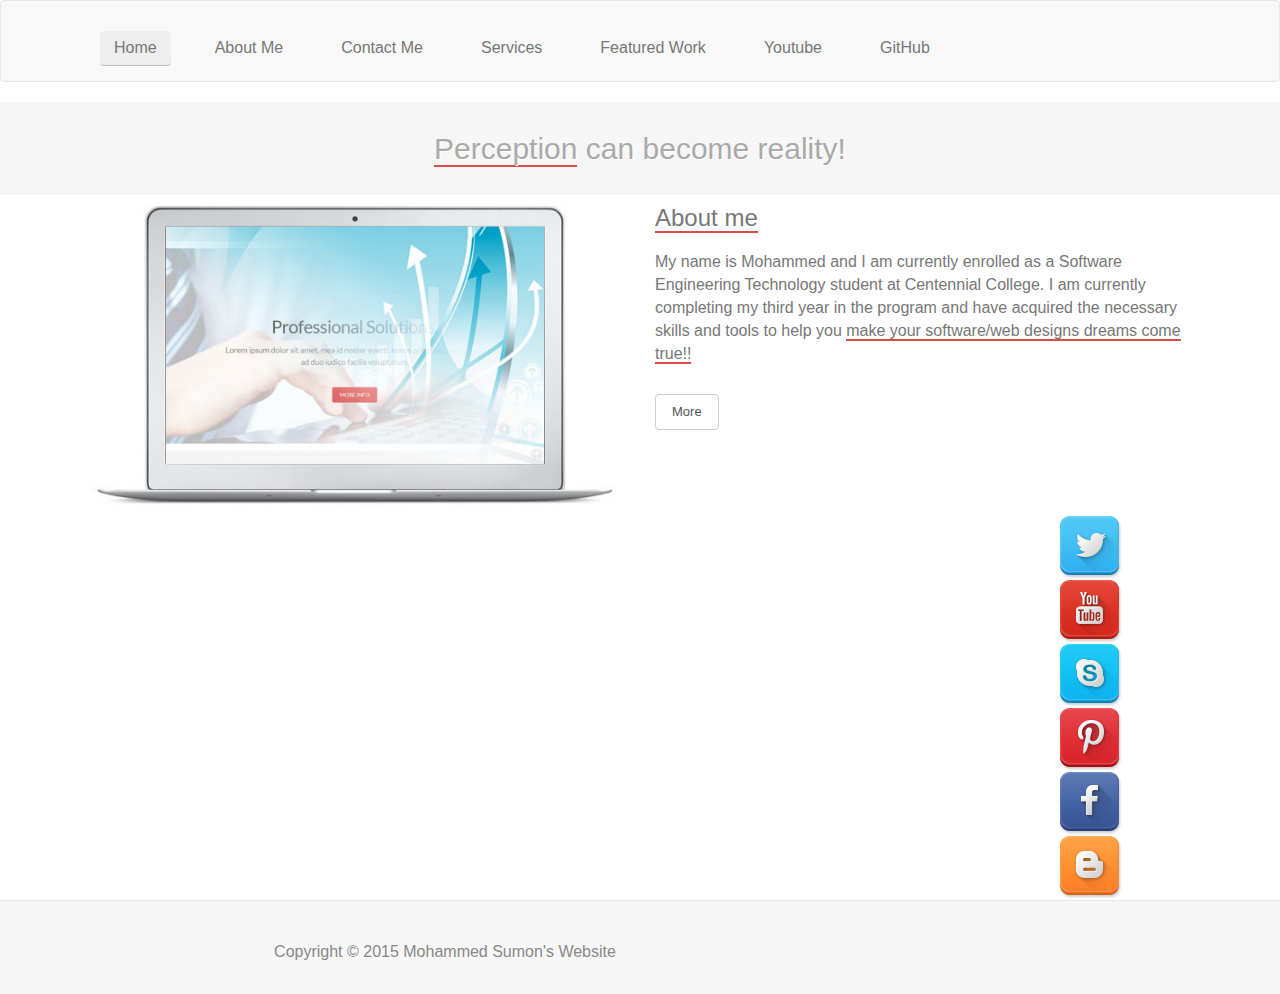
==== Comp308Portfolio/index.html @ b722139a "Design of website" ====
﻿<!DOCTYPE html>
<html lang="en">
<head>
    <meta charset="utf-8">
    <meta name="viewport" content="width=device-width, initial-scale=1">
    <title>Innovative Thinking</title>
    <!-- Bootstrap -->
    <link href="css/bootstrap.css" rel='stylesheet' type='text/css' />
    <!-- Custom CSS -->
    <link href="css/app.css" rel="stylesheet" />
    <link href="css/social-buttons-3.css" rel="stylesheet" />
    <script src="Scripts/lib/jquery.min.js"></script>
</head>
<body>
    <nav class="navbar navbar-default">
      <div class="container">
        <div class="navbar-header">
          <button type="button" class="navbar-toggle" data-toggle="collapse" data-target=".navbar-collapse"> <span class="icon-bar"></span> <span class="icon-bar"></span> <span class="icon-bar"></span> </button>
            <div class="navbar-collapse collapse">
              <ul class="nav navbar-nav navbar-left">
                <li class="active"><a href="index.html">Home</a></li>
                <li><a href="about.html">About Me</a></li>
                <li><a href="contact.html">Contact Me</a></li>
                <li><a href="#">Services</a></li>                
              
                <li><a href="#">Featured Work</a></li>
                <li><a href="#">Youtube</a></li>
                <li><a href="https://github.com/MohammedSumon">GitHub</a></li>
              </ul>
            </div>
          </div>
    </nav>
    <div id="section_header">
        <h2><span>Perception</span> can become reality!</h2>
    </div>
    <div id="welcome">
        <div class="container">
            <div class="col-md-6"> <img class="img-responsive" src="images/about1.jpg"> </div>
            <div class="col-md-6">
                <h3><p><span>About me</span></p></h3>
                <p>My name is Mohammed and I am currently enrolled as a Software Engineering Technology student at Centennial College. I am currently completing my third year in the program and have acquired the necessary skills and tools to help you <span>make your software/web designs dreams come true!!</span></p>
                <a href="about.html" class="btn">More</a>
            </div>
        </div>
    </div>
    </div>
   

    <div class="header-banner">           
        <div class="container row">
            <div class="slider col-md-9 col-md-offset-1">
                <div class="callbacks_container">
                    <ul class="rslides" id="slider">
                        <li>
                            <img src="http://placehold.it/250x115/" alt="" /> 
                        </li>
                    </ul>
                </div>
            </div>                       
            <div class="col-md-1 col-md-offset-1" >
                <ul>
                    <li class="small"><a href="#">
                        <img src="images/twitter.png" /></a> </li>
                    <li class="small"><a href="#">
                        <img src="images/utube.png" /></a> </li>
                    <li><a href="#">
                        <img src="images/skype.png" /></a> </li>
                    <li><a href="#">
                        <img src="images/pint.png" /></a> </li>
                    <li><a href="">
                        <img src="images/fb.png" /></a></li>
                    <li><a href="">
                        <img src="images/blog.png" /></a></li>
                </ul>
            </div>
            </div>
            </div>
        </div>
    <!-- Footer -->
    <div id="footerwrap">
        <div class="container">
            <div class="row">
                <div class="col-md-8">                  
                    <span class="copyright">Copyright &copy; 2015 Mohammed Sumon's Website</span> </div>               
            </div>
        </div>
    </div>
    <!-- Bootstrap core JavaScript -->
    <script src="Scripts/lib/bootstrap.min.js"></script>
    <script src="Scripts/lib/app.js"></script>
</body>
</html>
---- Comp308Portfolio/css/app.css ----
﻿html, body {
	font-family: 'Lato', sans-serif;
	background: #fff;
	font-weight: 300;
	font-size: 16px;
	color: #0d0b0b;

}
body a {
	transition: 0.5s all;
	-webkit-transition: 0.5s all;
	-moz-transition: 0.5s all;
	-o-transition: 0.5s all;
	-ms-transition: 0.5s all;
}
.header-banner_#keepconnected{
    border-color:#0d0b0b;
    border-width:5px
}
h1, h2, h3, h4, h5, h6 {
	margin-top: 0;
	margin-right: 0;
	margin-left: 0;
	margin-bottom: 20px;
	color: #666;
}
h2 {
	margin: 20px 0;
}
p {
	margin: 0;
	color: #666;
}
ul {
	margin: 0;
	padding: 0;
    list-style-type:none;
}
.navbar-default {
	padding: 30px 0 15px 0;
    top: 0px;
    left: 0px;
}
.navbar-default .navbar-brand {
	color: #555;
	font-size: 34px;
	font-weight: 700;
	letter-spacing: -1px;
	padding-top: 0;
}
.navbar-default .navbar-brand .fa {
	color: #49a2dd;
}
.navbar-default .navbar-brand:hover, .navbar-default .navbar-brand:focus {
	color: #5e5e5e;
	background-color: transparent;
}
.navbar-default .navbar-nav {
}
.navbar-default .navbar-nav > li {
	padding: 0 10px;
}
.navbar-default .navbar-nav > li > a {
	text-decoration: none;
	font-size: 16px;
	margin: 0 5px;
	color: #777;
	font-weight: 500;
	padding: 7px 14px;
	border-radius: 4px;
}
.navbar-default .navbar-nav > li > a:hover,
.navbar-default .navbar-nav > .active > a:hover {
	color: #ccc;
	border-bottom: 1px solid #040444;
	background-color: #4951dd;
}
.navbar-default .navbar-nav > .active > a {
	border-bottom: 1px solid #bbb;
	background-color: #eee;
	color: #777;
}
.centered {
	text-align: center;
}
#section_header {
	text-align: center;
	background-color: #f6f6f6;
	padding: 10px 0;
	margin-bottom: 10px;
	margin-top: 10px;
}
#section_header h2 span, #welcome p span {
	border-bottom: 2px solid #dc4a49;
}
#section_header h2 {
	color: #aaa;
	text-shadow: 1px 1px #fff;
}
#welcome p {
	color: #777;
	margin-bottom: 20px;
}
#welcome .btn {
	font-size: 13px;
	margin-top: 8px;
	padding: 8px 16px;
	background-color: #fff;
	color: #555;
	border: 1px solid #ccc;
}
#welcome .btn:hover, #welcome .btn:focus {
	background-color: #bf3f3e;
	outline: 0px;
	color: #fff;
	border: 1px solid #bf3f3e;		
}


#footerwrap {
	background-color: #f7f7f7;
	padding: 40px 0 30px 0;
	text-align: center;
	border-top: 1px solid #e6e6e6;
    
}
#footerwrap span.copyright {
	color: #888;
	font-size: 16px;
}
#footerwrap span.copyright a {
	color: #888;
	border-bottom: 1px dotted;
}
#footerwrap span.copyright a:hover {
	color: #dc4a49;
	text-decoration: none;
}

.slider {
	position: relative;
}
.slider .btn {
	font-size: 14px;
	margin: 50px 0;
	padding: 10px 20px;
	background-color: #dd4a49;
	color: #fff;
	border: 0;
	text-transform: uppercase;
}
.slider .btn:hover, .slider .btn:focus {
	background-color: #bf3f3e;
	outline: 0px;
}
.rslides {
	position: relative;
	list-style: none;
	overflow: hidden;
	width: 100%;
	padding: 0;
}
.rslides li {
	-webkit-backface-visibility: hidden;
	position: absolute;
	display: none;
	width: 100%;
	left: 0;
	top: 0;
}
.rslides li:first-child {
	position: relative;
	display: block;
	float: left;
}
.rslides img {
	display: block;
	height: auto;
	float: left;
	width: 100%;
	border: 0;
}

.callbacks_tabs a:after {
	content: "\f111";
	font-size: 0;
	font-family: FontAwesome;
	visibility: visible;
	display: block;
	height: 12px;
	width: 12px;
	display: inline-block;
	border: 2px solid #747474;
}
.callbacks_here a:after {
	border: 2px solid #FFF;
}
.callbacks_tabs a {
	visibility: hidden;
}
.callbacks_tabs li {
	display: inline-block;
}
ul.callbacks_tabs.callbacks1_tabs {
	position: absolute;
	bottom: 14px;
	z-index: 999;
	left: 13px;
	display: none;
}
.callbacks_nav {
	position: absolute;
	-webkit-tap-highlight-color: rgba(0,0,0,0);
	top: 50%;
	left: 0;
	opacity: 0.3;
	z-index: 3;
	text-indent: -9999px;
	overflow: hidden;
	text-decoration: none;
	height: 48px;
	width: 34px;
	background: transparent url("../images/arrows.png") no-repeat;
	margin-top: -45px;
}
.callbacks_nav.next {
	left: auto;
	background-position: -34px 0;
	right: 0;
}
 /*-- responsive-mediaquries --*/
@media (max-width:1024px) {
 .caption {
 width: 63%;
 top: 25%;
 left: 19%;
}
}

@media (max-width:768px) {
.caption {
	width: 70%;
	top: 10%;
	left: 13%;
}
.caption h3 {
	font-size: 1.5em;
}
.callbacks_nav {
	top: 55%;
}
}

@media (max-width:640px) {
.caption {
	width: 70%;
	top: 5%;
	left: 13%;
}
.caption h3 {
	font-size: 1.5em;
}
.callbacks_tabs a:after {
	height: 10px;
	width: 10px;
}
}

@media (max-width:480px) {
.caption {
	width: 70%;
	top: 5%;
	left: 13%;
}
.callbacks_nav {
	top: 60%;
}
.caption p {
	height: 25px;
	overflow: hidden;
	margin: 0.5em 0;
}
.caption h3 {
	font-size: 1.4em;
}
.callbacks_tabs a:after {
	height: 4px;
	width: 4px;
}
ul.callbacks_tabs.callbacks1_tabs {
	bottom: 10px;
	left: 4px;
}
}

@media (max-width:320px) {
.caption {
	width: 70%;
	top: 5%;
	left: 13%;
}
.callbacks_nav {
	top: 63%;
}
.caption p {
	height: 25px;
	overflow: hidden;
	margin: 0.2em 0;
}
.caption h3 {
	font-size: 1em;
}
.callbacks_tabs a:after {
	height: 4px;
	width: 4px;
}
ul.callbacks_tabs.callbacks1_tabs {
	bottom: 10px;
	left: 4px;
}
}
.contact {
	padding: 30px 0;
}
.contact .fa {
	color: #dd4a49;
}
.contact p {
	padding: 15px 0;
}
.contact p span {
	color: #999;
	margin-right: 5px;
}
.contact .btn {
	font-size: 14px;
	margin: 30px 0;
	padding: 10px 20px;
	background-color: #dd4a49;
	color: #fff;
	border: 0;
	text-transform: uppercase;
}
.contact .btn:hover, .contact .btn:focus {
	background-color: #bf3f3e;
	outline: 0px;
}
.form_details input[type="text"], .form_details textarea {
	padding: 10px;
	width: 65%;
	font-size: 1em;
	margin: 10px 0px;
	border: 1px solid #ccc;
	color: #8A8888;
	background: none;
	-webkit-appearance: none;
	float: left;
	outline: none;
	font-weight: 500;
}
.form_details textarea:hover {
	border: 1px solid #777;
}
.form_details input[type="text"]:hover {
	border: 1px solid #777;
}
.form_details textarea {
	height: 200px;
	resize: none;
	width: 90%;
}
.form_details input[type="submit"] {
	margin-top: 1em;
	color: #fff;
	font-size: 1.3em;
	padding: 0.7em 1em;
	-webkit-appearance: none;
	text-transform: uppercase;
	display: inline-block;
	-webkit-transition: all 0.3s ease-out;
	-moz-transition: all 0.3s ease-out;
	-ms-transition: all 0.3s ease-out;
	-o-transition: all 0.3s ease-out;
	transition: all 0.3s ease-out;
	font-weight: 600;
	border: none;
	text-transform: uppercase;
	outline: none;
	cursor: pointer;
	background: #9B80CD;
}
.form_details input[type="submit"]:hover {
	text-decoration: none;
	color: #fff;
	background: #614084;
}
address {
	margin-top: 1em;
}
}

@media (max-width:1366px) {
.caption p {
	overflow: hidden;
	height: 35px;
}
}

@media (max-width:1024px) {
.logo img {
	background-size: 100%;
	width: 70%;
}
}

@media (max-width: 768px) {
.caption {
	width: 56%;
	top: 37%;
	left: 22%;
}
.caption h1 {
	font-size: 36px;
	letter-spacing: -1px;	
}
.form_details input[type="text"], .form_details textarea {
	padding: 10px;
	width: 90%;
}
.form_details textarea {
	height: 150px;
}
.form_details input[type="submit"] {
	font-size: 0.8em;
	margin-bottom: 1em;
}
address {
	margin-top: 0.5em;
}
}

@media (max-width: 640px) {
.caption p {
	height: 22px;
	font-size: 0.8em;
}
.callbacks_nav {
	top: 60%;
}
.callbacks_nav {
	left: -3px;
	height: 44px;
	width: 29px;
	background: transparent url("../images/arrows.png") no-repeat -4px -68px;
	background-size: 301%;
}
.callbacks_nav.next {
	left: auto;
	background-position: -27px -69px;
	right: 0;
}
}

@media (max-width: 480px) {
.caption h1 {
	font-size: 2em;
}

.callbacks_nav {
	top: 70%;
}
.callbacks_nav {
	left: 0px;
	height: 31px;
	width: 20px;
	background: transparent url("../images/arrows.png") no-repeat -7px -69px;
	background-size: 408%;
}
.callbacks_nav.next {
	background-position: -31px -70px;
}
.caption p {
	margin: 0;
}
.form_details input[type="text"], .form_details textarea {
	padding: 8px;
	font-size: 0.8em;
}
.form_details textarea {
	height: 100px;
}
}

@media (max-width: 320px) {
.logo img {
	width: 58%;
}
.caption h1 {
	font-size: 26px;
	letter-spacing: 1px;
}
.callbacks_nav {
	height: 27px;
	width: 17px;
	background: transparent url("../images/arrows.png") no-repeat -5px -48px;
	background-size: 357%;
	margin: 0;
	top: 39%;
}
.callbacks_nav.next {
	background-position: -20px -47px;
}
}
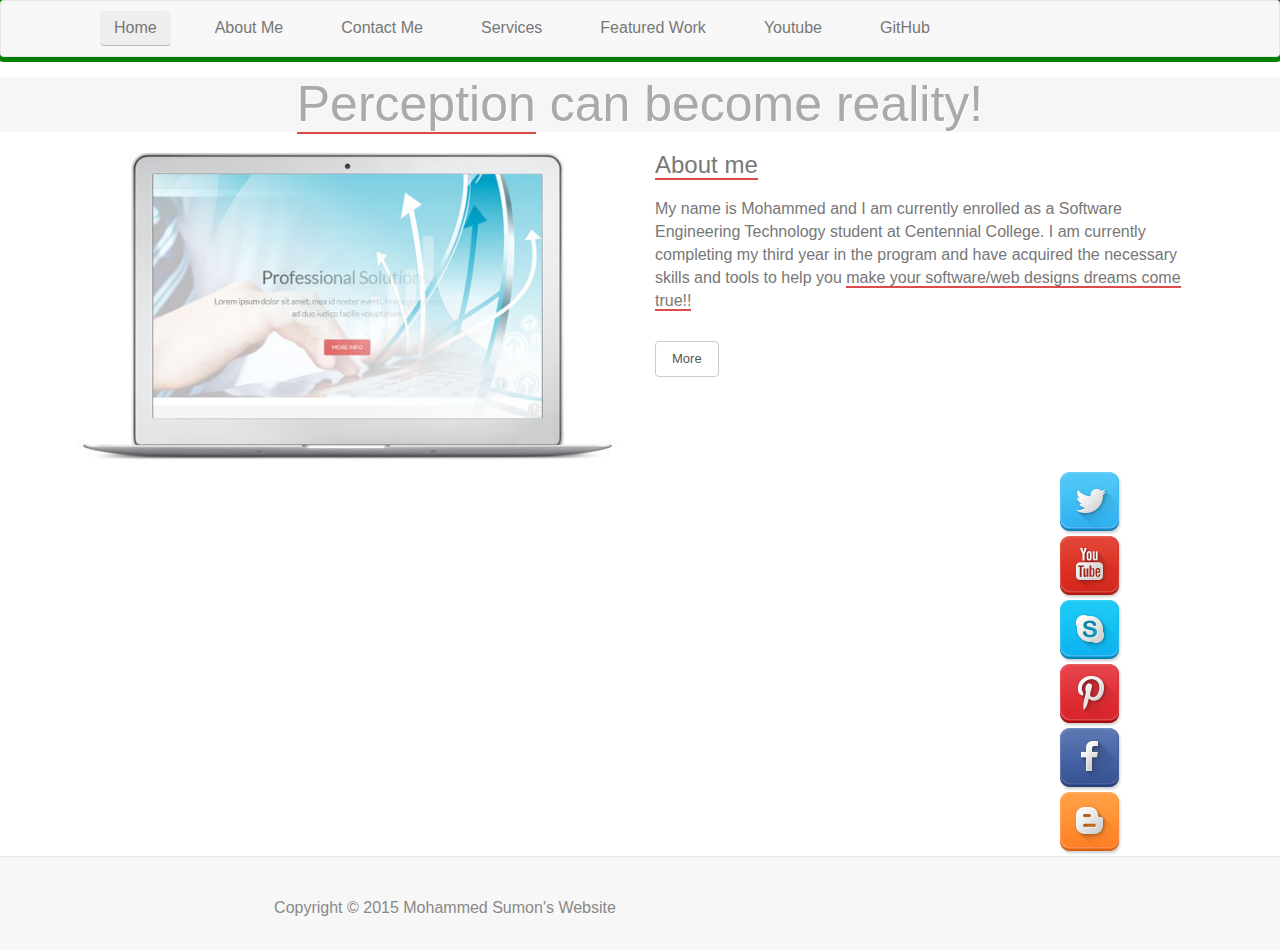
==== commit 88657cf1: "Added services page" ====
--- a/Comp308Portfolio/index.html
+++ b/Comp308Portfolio/index.html
@@ -13,28 +13,30 @@
 </head>
 <body>
     <nav class="navbar navbar-default">
-      <div class="container">
-        <div class="navbar-header">
-          <button type="button" class="navbar-toggle" data-toggle="collapse" data-target=".navbar-collapse"> <span class="icon-bar"></span> <span class="icon-bar"></span> <span class="icon-bar"></span> </button>
-            <div class="navbar-collapse collapse">
-              <ul class="nav navbar-nav navbar-left">
-                <li class="active"><a href="index.html">Home</a></li>
-                <li><a href="about.html">About Me</a></li>
-                <li><a href="contact.html">Contact Me</a></li>
-                <li><a href="#">Services</a></li>                
-              
-                <li><a href="#">Featured Work</a></li>
-                <li><a href="#">Youtube</a></li>
-                <li><a href="https://github.com/MohammedSumon">GitHub</a></li>
-              </ul>
+        <div class="container">
+            <div class="navbar-header">
+                <button type="button" class="navbar-toggle" data-toggle="collapse" data-target=".navbar-collapse"> <span class="icon-bar"></span> <span class="icon-bar"></span> <span class="icon-bar"></span> </button>
+                <div class="navbar-collapse collapse">
+                    <ul class="nav navbar-nav navbar-left">
+                        <li class="active"><a href="index.html">Home</a></li>
+                        <li><a href="about.html">About Me</a></li>
+                        <li><a href="contact.html">Contact Me</a></li>
+                        <li><a href="Services.html">Services</a></li>
+                        <li><a href="#">Featured Work</a></li>
+                        <li><a href="#">Youtube</a></li>
+                        <li><a href="https://github.com/MohammedSumon">GitHub</a></li>
+                    </ul>
+                </div>
             </div>
-          </div>
+        </div>
     </nav>
+
     <div id="section_header">
         <h2><span>Perception</span> can become reality!</h2>
     </div>
     <div id="welcome">
         <div class="container">
+            <div class="row">
             <div class="col-md-6"> <img class="img-responsive" src="images/about1.jpg"> </div>
             <div class="col-md-6">
                 <h3><p><span>About me</span></p></h3>
@@ -42,46 +44,67 @@
                 <a href="about.html" class="btn">More</a>
             </div>
         </div>
+        </div>
     </div>
-    </div>
-   
 
-    <div class="header-banner">           
+    <div class="header-banner">
         <div class="container row">
             <div class="slider col-md-9 col-md-offset-1">
                 <div class="callbacks_container">
                     <ul class="rslides" id="slider">
                         <li>
-                            <img src="http://placehold.it/250x115/" alt="" /> 
+                            <img src="http://placehold.it/250x115/" alt="" />
                         </li>
                     </ul>
                 </div>
-            </div>                       
-            <div class="col-md-1 col-md-offset-1" >
+            </div>
+            <div class="col-md-1 col-md-offset-1">
                 <ul>
-                    <li class="small"><a href="#">
-                        <img src="images/twitter.png" /></a> </li>
-                    <li class="small"><a href="#">
-                        <img src="images/utube.png" /></a> </li>
-                    <li><a href="#">
-                        <img src="images/skype.png" /></a> </li>
-                    <li><a href="#">
-                        <img src="images/pint.png" /></a> </li>
-                    <li><a href="">
-                        <img src="images/fb.png" /></a></li>
-                    <li><a href="">
-                        <img src="images/blog.png" /></a></li>
+                    <li class="small">
+                        <a href="#">
+                            <img src="images/twitter.png" />
+                        </a>
+                    </li>
+                    <li class="small">
+                        <a href="#">
+                            <img src="images/utube.png" />
+                        </a>
+                    </li>
+                    <li>
+                        <a href="#">
+                            <img src="images/skype.png" />
+                        </a>
+                    </li>
+                    <li>
+                        <a href="#">
+                            <img src="images/pint.png" />
+                        </a>
+                    </li>
+                    <li>
+                        <a href="">
+                            <img src="images/fb.png" />
+                        </a>
+                    </li>
+                    <li>
+                        <a href="">
+                            <img src="images/blog.png" />
+                        </a>
+                    </li>
                 </ul>
             </div>
-            </div>
-            </div>
         </div>
+    </div>
+
+    <!--Site Map-->
+
     <!-- Footer -->
     <div id="footerwrap">
+
         <div class="container">
             <div class="row">
-                <div class="col-md-8">                  
-                    <span class="copyright">Copyright &copy; 2015 Mohammed Sumon's Website</span> </div>               
+                <div class="col-md-8">
+                    <span class="copyright">Copyright &copy; 2015 Mohammed Sumon's Website</span>
+                </div>
             </div>
         </div>
     </div>
--- a/Comp308Portfolio/css/app.css
+++ b/Comp308Portfolio/css/app.css
@@ -6,6 +6,9 @@
 	color: #0d0b0b;
 
 }
+#services .container .row{
+    padding:20px;
+}
 body a {
 	transition: 0.5s all;
 	-webkit-transition: 0.5s all;
@@ -13,10 +16,7 @@
 	-o-transition: 0.5s all;
 	-ms-transition: 0.5s all;
 }
-.header-banner_#keepconnected{
-    border-color:#0d0b0b;
-    border-width:5px
-}
+
 h1, h2, h3, h4, h5, h6 {
 	margin-top: 0;
 	margin-right: 0;
@@ -37,9 +37,10 @@
     list-style-type:none;
 }
 .navbar-default {
-	padding: 30px 0 15px 0;
+	padding: 10px 0 10px 0;
     top: 0px;
     left: 0px;
+    outline:solid 5px green;
 }
 .navbar-default .navbar-brand {
 	color: #555;
@@ -86,14 +87,15 @@
 #section_header {
 	text-align: center;
 	background-color: #f6f6f6;
-	padding: 10px 0;
-	margin-bottom: 10px;
-	margin-top: 10px;
+    
 }
 #section_header h2 span, #welcome p span {
 	border-bottom: 2px solid #dc4a49;
 }
+
 #section_header h2 {
+   
+    font-size:50px;
 	color: #aaa;
 	text-shadow: 1px 1px #fff;
 }
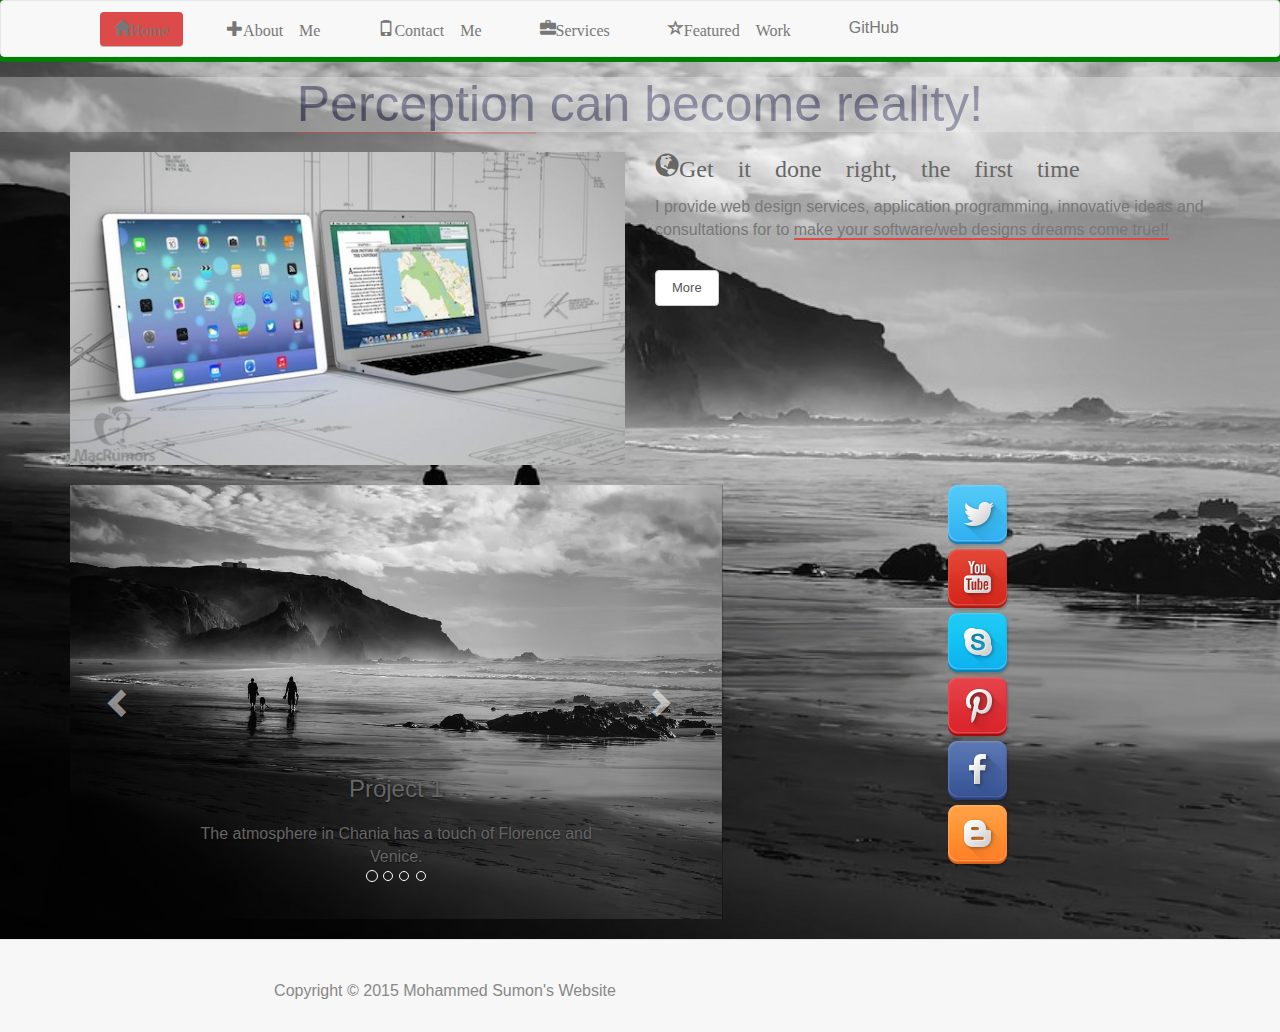
==== commit 7d305c59: "Projects page added" ====
--- a/Comp308Portfolio/index.html
+++ b/Comp308Portfolio/index.html
@@ -12,94 +12,137 @@
     <script src="Scripts/lib/jquery.min.js"></script>
 </head>
 <body>
+    <!--Navigation Bar Setup-->
     <nav class="navbar navbar-default">
         <div class="container">
             <div class="navbar-header">
                 <button type="button" class="navbar-toggle" data-toggle="collapse" data-target=".navbar-collapse"> <span class="icon-bar"></span> <span class="icon-bar"></span> <span class="icon-bar"></span> </button>
                 <div class="navbar-collapse collapse">
                     <ul class="nav navbar-nav navbar-left">
-                        <li class="active"><a href="index.html">Home</a></li>
-                        <li><a href="about.html">About Me</a></li>
-                        <li><a href="contact.html">Contact Me</a></li>
-                        <li><a href="Services.html">Services</a></li>
-                        <li><a href="#">Featured Work</a></li>
-                        <li><a href="#">Youtube</a></li>
+                        <li class="active"><a class="glyphicon glyphicon-home" href="index.html">Home</a></li>
+                        <li><a class="glyphicon glyphicon-plus" href="about.html">About Me</a></li>
+                        <li><a class="glyphicon glyphicon-phone" href="contact.html">Contact Me</a></li>
+                        <li><a class="glyphicon glyphicon-briefcase" href="Services.html">Services</a></li>
+                        <li><a class="glyphicon glyphicon-star-empty" href="projects.html">Featured Work</a></li>
                         <li><a href="https://github.com/MohammedSumon">GitHub</a></li>
                     </ul>
                 </div>
             </div>
         </div>
     </nav>
-
+    <!--Tagline Section-->
     <div id="section_header">
         <h2><span>Perception</span> can become reality!</h2>
     </div>
     <div id="welcome">
         <div class="container">
             <div class="row">
-            <div class="col-md-6"> <img class="img-responsive" src="images/about1.jpg"> </div>
-            <div class="col-md-6">
-                <h3><p><span>About me</span></p></h3>
-                <p>My name is Mohammed and I am currently enrolled as a Software Engineering Technology student at Centennial College. I am currently completing my third year in the program and have acquired the necessary skills and tools to help you <span>make your software/web designs dreams come true!!</span></p>
-                <a href="about.html" class="btn">More</a>
+                <div class="col-md-6"> <img class="img-responsive" src="images/about1.jpg"> </div>
+                <div class="col-md-6">
+                    <h3 class="glyphicon glyphicon-globe">Get it done right, the first time </h3>
+                    &nbsp;
+                    &nbsp;
+                    &nbsp;
+                    <p>I provide web design services, application programming, innovative ideas and consultations for to <span>make your software/web designs dreams come true!!</span></p>
+                    <a href="about.html" class="btn">More</a>
+                </div>
             </div>
-        </div>
         </div>
     </div>
 
+    <!--Image Slider with featured work-->
     <div class="header-banner">
-        <div class="container row">
-            <div class="slider col-md-9 col-md-offset-1">
-                <div class="callbacks_container">
-                    <ul class="rslides" id="slider">
+        <div class="container">
+            <div class="row">
+                <div class="col-md-7">
+                    <div id="myCarousel" class="carousel slide" data-ride="carousel">
+                        <!-- Indicators -->
+                        <ol class="carousel-indicators">
+                            <li data-target="#myCarousel" data-slide-to="0" class="active"></li>
+                            <li data-target="#myCarousel" data-slide-to="1"></li>
+                            <li data-target="#myCarousel" data-slide-to="2"></li>
+                            <li data-target="#myCarousel" data-slide-to="3"></li>
+                        </ol>
+
+                        <!-- Wrapper for slides -->
+                        <div class="carousel-inner" role="listbox">
+                            <div class="item active">
+                                <img src="images/bg1.jpg" alt="Project 1" />
+                                <div class="carousel-caption">
+                                    <h3>Project 1</h3>
+                                    <p>The atmosphere in Chania has a touch of Florence and Venice.</p>
+                                </div>
+                            </div>
+
+                            <div class="item">
+                                <img src="images/bg2.jpg" alt="Project 2" />
+                                <div class="carousel-caption">
+                                    <h3>Project 2</h3>
+                                    <p>The atmosphere in Chania has a touch of Florence and Venice.</p>
+                                </div>
+                            </div>
+
+                            <div class="item">
+                                <img src="images/bg3.jpg" alt="Project 3" />
+                                <div class="carousel-caption">
+                                    <h3>Project 3</h3>
+                                    <p>The atmosphere in Chania has a touch of Florence and Venice.</p>
+                                </div>
+                            </div>
+                        </div>
+                        <!-- Left and right controls -->
+                        <a class="left carousel-control" href="#myCarousel" role="button" data-slide="prev">
+                            <span class="glyphicon glyphicon-chevron-left" aria-hidden="true"></span>
+                            <span class="sr-only">Previous</span>
+                        </a>
+                        <a class="right carousel-control" href="#myCarousel" role="button" data-slide="next">
+                            <span class="glyphicon glyphicon-chevron-right" aria-hidden="true"></span>
+                            <span class="sr-only">Next</span>
+                        </a>
+                    </div>
+                </div>
+                <!--This is the keep connected section-->
+                <div class="col-md-1 col-md-offset-2">
+                    <ul>
+                        <li class="small">
+                            <a href="#">
+                                <img src="images/twitter.png" />
+                            </a>
+                        </li>
+                        <li class="small">
+                            <a href="#">
+                                <img src="images/utube.png" />
+                            </a>
+                        </li>
                         <li>
-                            <img src="http://placehold.it/250x115/" alt="" />
+                            <a href="#">
+                                <img src="images/skype.png" />
+                            </a>
+                        </li>
+                        <li>
+                            <a href="#">
+                                <img src="images/pint.png" />
+                            </a>
+                        </li>
+                        <li>
+                            <a href="">
+                                <img src="images/fb.png" />
+                            </a>
+                        </li>
+                        <li>
+                            <a href="">
+                                <img src="images/blog.png" />
+                            </a>
                         </li>
                     </ul>
                 </div>
-            </div>
-            <div class="col-md-1 col-md-offset-1">
-                <ul>
-                    <li class="small">
-                        <a href="#">
-                            <img src="images/twitter.png" />
-                        </a>
-                    </li>
-                    <li class="small">
-                        <a href="#">
-                            <img src="images/utube.png" />
-                        </a>
-                    </li>
-                    <li>
-                        <a href="#">
-                            <img src="images/skype.png" />
-                        </a>
-                    </li>
-                    <li>
-                        <a href="#">
-                            <img src="images/pint.png" />
-                        </a>
-                    </li>
-                    <li>
-                        <a href="">
-                            <img src="images/fb.png" />
-                        </a>
-                    </li>
-                    <li>
-                        <a href="">
-                            <img src="images/blog.png" />
-                        </a>
-                    </li>
-                </ul>
             </div>
         </div>
     </div>
 
     <!--Site Map-->
-
     <!-- Footer -->
     <div id="footerwrap">
-
         <div class="container">
             <div class="row">
                 <div class="col-md-8">
--- a/Comp308Portfolio/css/app.css
+++ b/Comp308Portfolio/css/app.css
@@ -1,10 +1,17 @@
 ﻿html, body {
-	font-family: 'Lato', sans-serif;
-	background: #fff;
-	font-weight: 300;
-	font-size: 16px;
-	color: #0d0b0b;
-
+    font-family: 'Lato', sans-serif;
+    font-weight: 300;
+    font-size: 16px;
+    color: #dc4a49;    
+    background-image: url('../images/bg1.jpg');
+    background-size:cover;
+}
+#indexfooter{
+    opacity:03;
+}
+#servicepage {
+    background-image: url('../images/bg3.jpg');
+    background-size:cover;
 }
 #services .container .row{
     padding:20px;
@@ -78,7 +85,7 @@
 }
 .navbar-default .navbar-nav > .active > a {
 	border-bottom: 1px solid #bbb;
-	background-color: #eee;
+	background-color: #dc4a49;
 	color: #777;
 }
 .centered {
@@ -87,16 +94,19 @@
 #section_header {
 	text-align: center;
 	background-color: #f6f6f6;
-    
+    opacity:0.3;
+       
 }
 #section_header h2 span, #welcome p span {
 	border-bottom: 2px solid #dc4a49;
 }
 
+#welcome div{
+    background-color:none;
+}
 #section_header h2 {
-   
     font-size:50px;
-	color: #aaa;
+	color: #040444;
 	text-shadow: 1px 1px #fff;
 }
 #welcome p {
@@ -118,13 +128,16 @@
 	border: 1px solid #bf3f3e;		
 }
 
+.header-banner{
+    padding:20px;
+}
 
 #footerwrap {
 	background-color: #f7f7f7;
 	padding: 40px 0 30px 0;
 	text-align: center;
 	border-top: 1px solid #e6e6e6;
-    
+      
 }
 #footerwrap span.copyright {
 	color: #888;
@@ -139,49 +152,6 @@
 	text-decoration: none;
 }
 
-.slider {
-	position: relative;
-}
-.slider .btn {
-	font-size: 14px;
-	margin: 50px 0;
-	padding: 10px 20px;
-	background-color: #dd4a49;
-	color: #fff;
-	border: 0;
-	text-transform: uppercase;
-}
-.slider .btn:hover, .slider .btn:focus {
-	background-color: #bf3f3e;
-	outline: 0px;
-}
-.rslides {
-	position: relative;
-	list-style: none;
-	overflow: hidden;
-	width: 100%;
-	padding: 0;
-}
-.rslides li {
-	-webkit-backface-visibility: hidden;
-	position: absolute;
-	display: none;
-	width: 100%;
-	left: 0;
-	top: 0;
-}
-.rslides li:first-child {
-	position: relative;
-	display: block;
-	float: left;
-}
-.rslides img {
-	display: block;
-	height: auto;
-	float: left;
-	width: 100%;
-	border: 0;
-}
 
 .callbacks_tabs a:after {
 	content: "\f111";
@@ -399,117 +369,4 @@
 address {
 	margin-top: 1em;
 }
-}
-
-@media (max-width:1366px) {
-.caption p {
-	overflow: hidden;
-	height: 35px;
-}
-}
-
-@media (max-width:1024px) {
-.logo img {
-	background-size: 100%;
-	width: 70%;
-}
-}
-
-@media (max-width: 768px) {
-.caption {
-	width: 56%;
-	top: 37%;
-	left: 22%;
-}
-.caption h1 {
-	font-size: 36px;
-	letter-spacing: -1px;	
-}
-.form_details input[type="text"], .form_details textarea {
-	padding: 10px;
-	width: 90%;
-}
-.form_details textarea {
-	height: 150px;
-}
-.form_details input[type="submit"] {
-	font-size: 0.8em;
-	margin-bottom: 1em;
-}
-address {
-	margin-top: 0.5em;
-}
-}
-
-@media (max-width: 640px) {
-.caption p {
-	height: 22px;
-	font-size: 0.8em;
-}
-.callbacks_nav {
-	top: 60%;
-}
-.callbacks_nav {
-	left: -3px;
-	height: 44px;
-	width: 29px;
-	background: transparent url("../images/arrows.png") no-repeat -4px -68px;
-	background-size: 301%;
-}
-.callbacks_nav.next {
-	left: auto;
-	background-position: -27px -69px;
-	right: 0;
-}
-}
-
-@media (max-width: 480px) {
-.caption h1 {
-	font-size: 2em;
-}
-
-.callbacks_nav {
-	top: 70%;
-}
-.callbacks_nav {
-	left: 0px;
-	height: 31px;
-	width: 20px;
-	background: transparent url("../images/arrows.png") no-repeat -7px -69px;
-	background-size: 408%;
-}
-.callbacks_nav.next {
-	background-position: -31px -70px;
-}
-.caption p {
-	margin: 0;
-}
-.form_details input[type="text"], .form_details textarea {
-	padding: 8px;
-	font-size: 0.8em;
-}
-.form_details textarea {
-	height: 100px;
-}
-}
-
-@media (max-width: 320px) {
-.logo img {
-	width: 58%;
-}
-.caption h1 {
-	font-size: 26px;
-	letter-spacing: 1px;
-}
-.callbacks_nav {
-	height: 27px;
-	width: 17px;
-	background: transparent url("../images/arrows.png") no-repeat -5px -48px;
-	background-size: 357%;
-	margin: 0;
-	top: 39%;
-}
-.callbacks_nav.next {
-	background-position: -20px -47px;
-}
-}
+
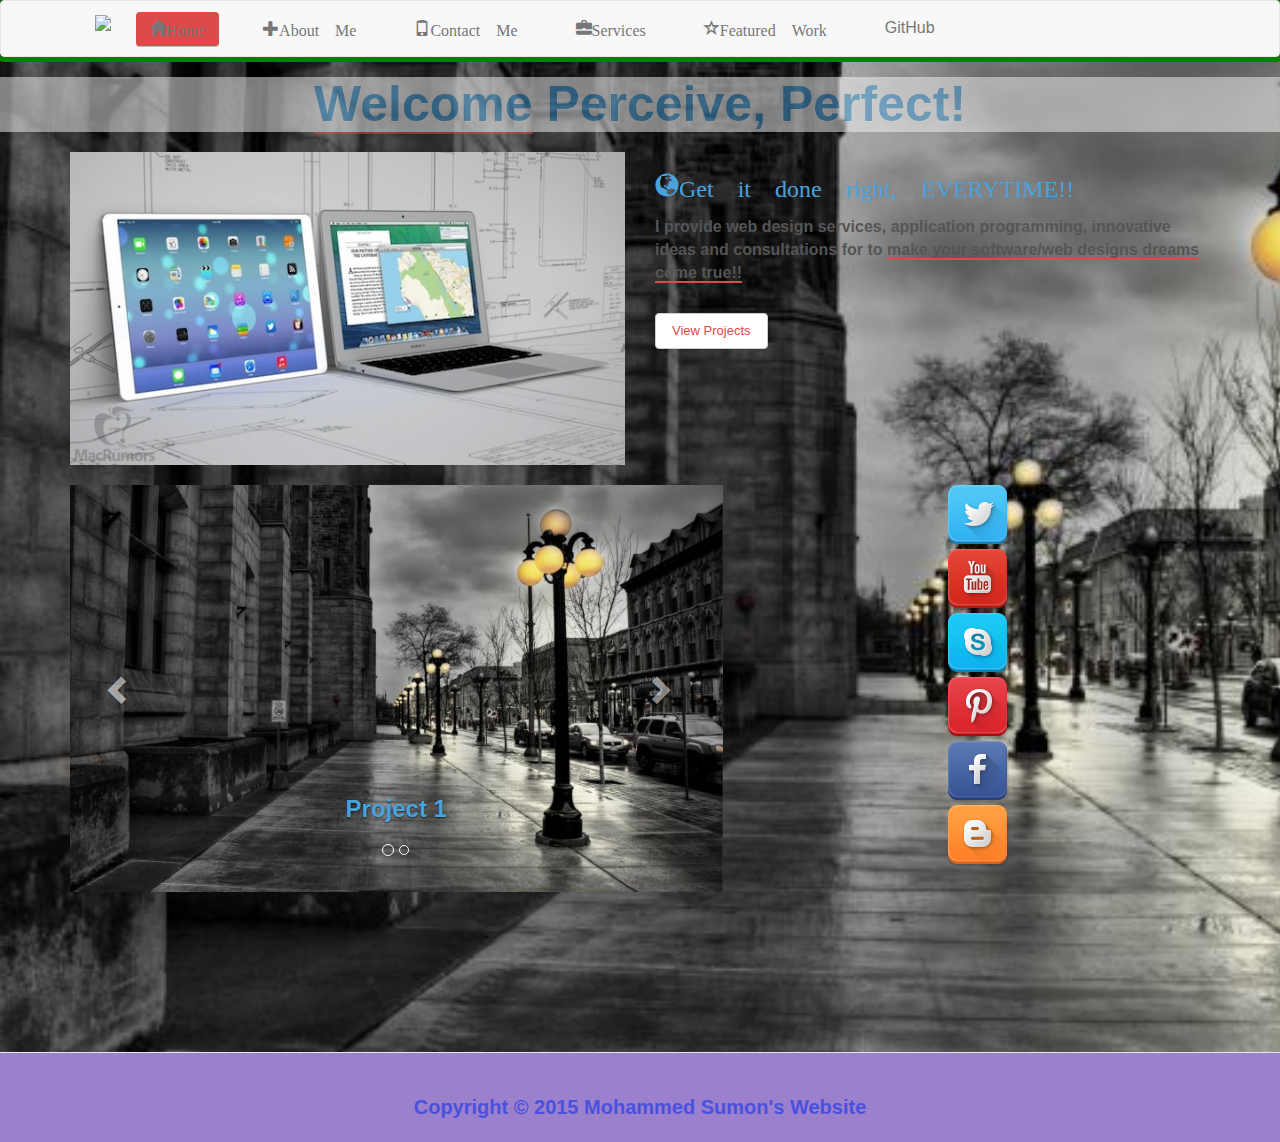
==== commit e66d2b2d: "Logo and css changes" ====
--- a/Comp308Portfolio/index.html
+++ b/Comp308Portfolio/index.html
@@ -12,6 +12,7 @@
     <script src="Scripts/lib/jquery.min.js"></script>
 </head>
 <body>
+    
     <!--Navigation Bar Setup-->
     <nav class="navbar navbar-default">
         <div class="container">
@@ -19,12 +20,14 @@
                 <button type="button" class="navbar-toggle" data-toggle="collapse" data-target=".navbar-collapse"> <span class="icon-bar"></span> <span class="icon-bar"></span> <span class="icon-bar"></span> </button>
                 <div class="navbar-collapse collapse">
                     <ul class="nav navbar-nav navbar-left">
+                        <li><img src="images/logo.jpg" /></li>
                         <li class="active"><a class="glyphicon glyphicon-home" href="index.html">Home</a></li>
                         <li><a class="glyphicon glyphicon-plus" href="about.html">About Me</a></li>
                         <li><a class="glyphicon glyphicon-phone" href="contact.html">Contact Me</a></li>
                         <li><a class="glyphicon glyphicon-briefcase" href="Services.html">Services</a></li>
                         <li><a class="glyphicon glyphicon-star-empty" href="projects.html">Featured Work</a></li>
                         <li><a href="https://github.com/MohammedSumon">GitHub</a></li>
+
                     </ul>
                 </div>
             </div>
@@ -32,19 +35,19 @@
     </nav>
     <!--Tagline Section-->
     <div id="section_header">
-        <h2><span>Perception</span> can become reality!</h2>
+        <h2><span>Welcome</span> Perceive, Perfect!</h2>
     </div>
     <div id="welcome">
         <div class="container">
             <div class="row">
                 <div class="col-md-6"> <img class="img-responsive" src="images/about1.jpg"> </div>
                 <div class="col-md-6">
-                    <h3 class="glyphicon glyphicon-globe">Get it done right, the first time </h3>
+                    <h3 class="glyphicon glyphicon-globe">Get it done right, EVERYTIME!! </h3>
                     &nbsp;
                     &nbsp;
                     &nbsp;
                     <p>I provide web design services, application programming, innovative ideas and consultations for to <span>make your software/web designs dreams come true!!</span></p>
-                    <a href="about.html" class="btn">More</a>
+                    <a href="projects.html" class="btn">View Projects</a>
                 </div>
             </div>
         </div>
@@ -60,8 +63,7 @@
                         <ol class="carousel-indicators">
                             <li data-target="#myCarousel" data-slide-to="0" class="active"></li>
                             <li data-target="#myCarousel" data-slide-to="1"></li>
-                            <li data-target="#myCarousel" data-slide-to="2"></li>
-                            <li data-target="#myCarousel" data-slide-to="3"></li>
+
                         </ol>
 
                         <!-- Wrapper for slides -->
@@ -69,24 +71,13 @@
                             <div class="item active">
                                 <img src="images/bg1.jpg" alt="Project 1" />
                                 <div class="carousel-caption">
-                                    <h3>Project 1</h3>
-                                    <p>The atmosphere in Chania has a touch of Florence and Venice.</p>
+                                    <h3>Project 1</h3>                                    
                                 </div>
                             </div>
-
                             <div class="item">
-                                <img src="images/bg2.jpg" alt="Project 2" />
+                                <img src="images/bg3.jpg" alt="Project 2" />
                                 <div class="carousel-caption">
-                                    <h3>Project 2</h3>
-                                    <p>The atmosphere in Chania has a touch of Florence and Venice.</p>
-                                </div>
-                            </div>
-
-                            <div class="item">
-                                <img src="images/bg3.jpg" alt="Project 3" />
-                                <div class="carousel-caption">
-                                    <h3>Project 3</h3>
-                                    <p>The atmosphere in Chania has a touch of Florence and Venice.</p>
+                                    <h3>Project 3</h3>            
                                 </div>
                             </div>
                         </div>
@@ -145,7 +136,7 @@
     <div id="footerwrap">
         <div class="container">
             <div class="row">
-                <div class="col-md-8">
+                <div>
                     <span class="copyright">Copyright &copy; 2015 Mohammed Sumon's Website</span>
                 </div>
             </div>
--- a/Comp308Portfolio/css/app.css
+++ b/Comp308Portfolio/css/app.css
@@ -1,18 +1,18 @@
 ﻿html, body {
-    font-family: 'Lato', sans-serif;
-    font-weight: 300;
+    font-family: Calibri, sans-serif;
+    font-weight: bold;
     font-size: 16px;
-    color: #dc4a49;    
+    color: #4951dd;
     background-image: url('../images/bg1.jpg');
-    background-size:cover;
-}
-#indexfooter{
-    opacity:03;
+    background-size: cover;
 }
 #servicepage {
-    background-image: url('../images/bg3.jpg');
-    background-size:cover;
-}
+    background-image:none;
+    background-color:white;
+}
+
+
+
 #services .container .row{
     padding:20px;
 }
@@ -25,18 +25,17 @@
 }
 
 h1, h2, h3, h4, h5, h6 {
-	margin-top: 0;
-	margin-right: 0;
-	margin-left: 0;
+	font-weight:bold;
 	margin-bottom: 20px;
-	color: #666;
+	color: #49a2dd;
 }
 h2 {
 	margin: 20px 0;
 }
 p {
 	margin: 0;
-	color: #666;
+	color: #4951dd;
+    font-weight:bolder;
 }
 ul {
 	margin: 0;
@@ -44,10 +43,8 @@
     list-style-type:none;
 }
 .navbar-default {
-	padding: 10px 0 10px 0;
-    top: 0px;
-    left: 0px;
-    outline:solid 5px green;
+	padding: 10px 0 10px 0;   
+    outline:solid 5px #008000;
 }
 .navbar-default .navbar-brand {
 	color: #555;
@@ -94,7 +91,7 @@
 #section_header {
 	text-align: center;
 	background-color: #f6f6f6;
-    opacity:0.3;
+    opacity:0.5;
        
 }
 #section_header h2 span, #welcome p span {
@@ -106,11 +103,11 @@
 }
 #section_header h2 {
     font-size:50px;
-	color: #040444;
+	color: #49a2dd;
 	text-shadow: 1px 1px #fff;
 }
 #welcome p {
-	color: #777;
+	color: #555;
 	margin-bottom: 20px;
 }
 #welcome .btn {
@@ -118,7 +115,7 @@
 	margin-top: 8px;
 	padding: 8px 16px;
 	background-color: #fff;
-	color: #555;
+	color: #dc4a49;
 	border: 1px solid #ccc;
 }
 #welcome .btn:hover, #welcome .btn:focus {
@@ -133,202 +130,33 @@
 }
 
 #footerwrap {
-	background-color: #f7f7f7;
-	padding: 40px 0 30px 0;
+    margin-top:140px;
+	background-color: #9B80CD;
+	padding:40px 0 20px 0;
 	text-align: center;
 	border-top: 1px solid #e6e6e6;
       
 }
 #footerwrap span.copyright {
-	color: #888;
-	font-size: 16px;
-}
-#footerwrap span.copyright a {
-	color: #888;
-	border-bottom: 1px dotted;
-}
-#footerwrap span.copyright a:hover {
-	color: #dc4a49;
-	text-decoration: none;
-}
-
-
-.callbacks_tabs a:after {
-	content: "\f111";
-	font-size: 0;
-	font-family: FontAwesome;
-	visibility: visible;
-	display: block;
-	height: 12px;
-	width: 12px;
-	display: inline-block;
-	border: 2px solid #747474;
-}
-.callbacks_here a:after {
-	border: 2px solid #FFF;
-}
-.callbacks_tabs a {
-	visibility: hidden;
-}
-.callbacks_tabs li {
-	display: inline-block;
-}
-ul.callbacks_tabs.callbacks1_tabs {
-	position: absolute;
-	bottom: 14px;
-	z-index: 999;
-	left: 13px;
-	display: none;
-}
-.callbacks_nav {
-	position: absolute;
-	-webkit-tap-highlight-color: rgba(0,0,0,0);
-	top: 50%;
-	left: 0;
-	opacity: 0.3;
-	z-index: 3;
-	text-indent: -9999px;
-	overflow: hidden;
-	text-decoration: none;
-	height: 48px;
-	width: 34px;
-	background: transparent url("../images/arrows.png") no-repeat;
-	margin-top: -45px;
-}
-.callbacks_nav.next {
-	left: auto;
-	background-position: -34px 0;
-	right: 0;
-}
- /*-- responsive-mediaquries --*/
-@media (max-width:1024px) {
- .caption {
- width: 63%;
- top: 25%;
- left: 19%;
-}
-}
-
-@media (max-width:768px) {
-.caption {
-	width: 70%;
-	top: 10%;
-	left: 13%;
-}
-.caption h3 {
-	font-size: 1.5em;
-}
-.callbacks_nav {
-	top: 55%;
-}
-}
-
-@media (max-width:640px) {
-.caption {
-	width: 70%;
-	top: 5%;
-	left: 13%;
-}
-.caption h3 {
-	font-size: 1.5em;
-}
-.callbacks_tabs a:after {
-	height: 10px;
-	width: 10px;
-}
-}
-
-@media (max-width:480px) {
-.caption {
-	width: 70%;
-	top: 5%;
-	left: 13%;
-}
-.callbacks_nav {
-	top: 60%;
-}
-.caption p {
-	height: 25px;
-	overflow: hidden;
-	margin: 0.5em 0;
-}
-.caption h3 {
-	font-size: 1.4em;
-}
-.callbacks_tabs a:after {
-	height: 4px;
-	width: 4px;
-}
-ul.callbacks_tabs.callbacks1_tabs {
-	bottom: 10px;
-	left: 4px;
-}
-}
-
-@media (max-width:320px) {
-.caption {
-	width: 70%;
-	top: 5%;
-	left: 13%;
-}
-.callbacks_nav {
-	top: 63%;
-}
-.caption p {
-	height: 25px;
-	overflow: hidden;
-	margin: 0.2em 0;
-}
-.caption h3 {
-	font-size: 1em;
-}
-.callbacks_tabs a:after {
-	height: 4px;
-	width: 4px;
-}
-ul.callbacks_tabs.callbacks1_tabs {
-	bottom: 10px;
-	left: 4px;
-}
-}
-.contact {
-	padding: 30px 0;
-}
-.contact .fa {
-	color: #dd4a49;
-}
-.contact p {
-	padding: 15px 0;
-}
-.contact p span {
-	color: #999;
-	margin-right: 5px;
-}
-.contact .btn {
-	font-size: 14px;
-	margin: 30px 0;
-	padding: 10px 20px;
-	background-color: #dd4a49;
-	color: #fff;
-	border: 0;
-	text-transform: uppercase;
-}
-.contact .btn:hover, .contact .btn:focus {
-	background-color: #bf3f3e;
-	outline: 0px;
-}
+	color: #4951dd;
+	font-size: 20px;
+    font-weight:bold;}
+
+
+
 .form_details input[type="text"], .form_details textarea {
 	padding: 10px;
 	width: 65%;
 	font-size: 1em;
 	margin: 10px 0px;
 	border: 1px solid #ccc;
-	color: #8A8888;
+	color: #040444;
+    font-weight:bold;
 	background: none;
 	-webkit-appearance: none;
 	float: left;
 	outline: none;
-	font-weight: 500;
+
 }
 .form_details textarea:hover {
 	border: 1px solid #777;
@@ -343,7 +171,7 @@
 }
 .form_details input[type="submit"] {
 	margin-top: 1em;
-	color: #fff;
+	color: #dd4a49;
 	font-size: 1.3em;
 	padding: 0.7em 1em;
 	-webkit-appearance: none;
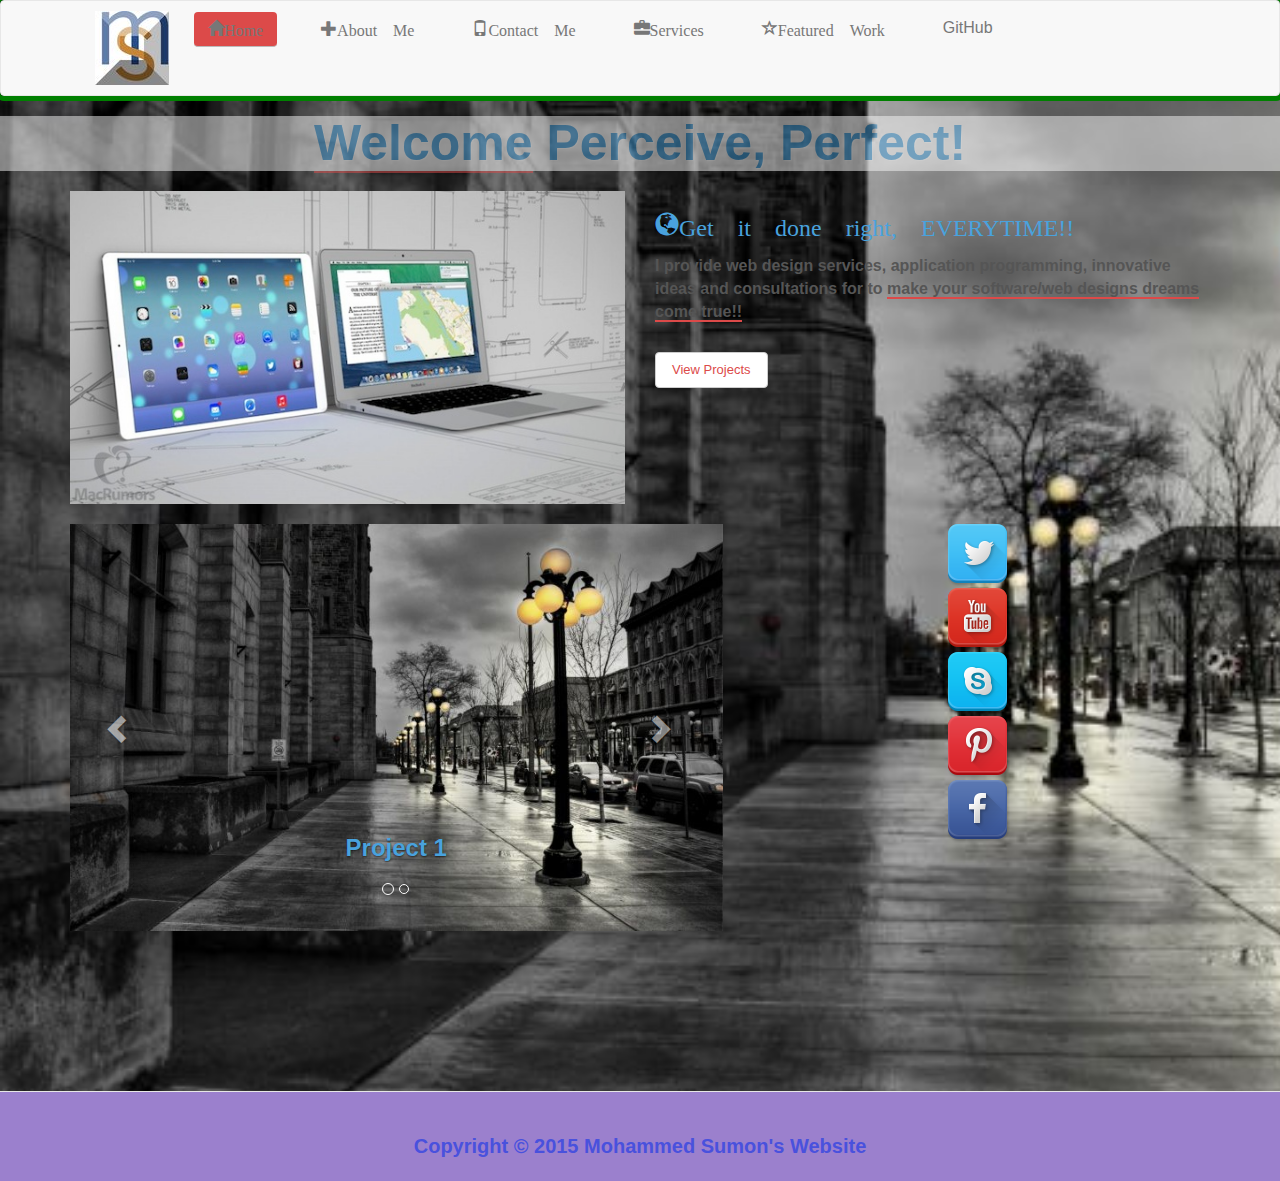
==== commit d7aaf5ad: "last commit" ====
--- a/Comp308Portfolio/index.html
+++ b/Comp308Portfolio/index.html
@@ -1,4 +1,5 @@
-﻿<!DOCTYPE html>
+﻿<!--Personal Website Comp 308 Emerging Technologies, Mohammed Sumon, 300734517-->
+<!DOCTYPE html>
 <html lang="en">
 <head>
     <meta charset="utf-8">
@@ -96,42 +97,35 @@
                 <div class="col-md-1 col-md-offset-2">
                     <ul>
                         <li class="small">
-                            <a href="#">
+                            <a href="www.twitter.com">
                                 <img src="images/twitter.png" />
                             </a>
                         </li>
                         <li class="small">
-                            <a href="#">
+                            <a href="www.youtube.com">
                                 <img src="images/utube.png" />
                             </a>
                         </li>
                         <li>
-                            <a href="#">
+                            <a href="www.skype.com">
                                 <img src="images/skype.png" />
                             </a>
                         </li>
                         <li>
-                            <a href="#">
+                            <a href="">
                                 <img src="images/pint.png" />
                             </a>
                         </li>
                         <li>
-                            <a href="">
+                            <a href="www.facebook.com">
                                 <img src="images/fb.png" />
                             </a>
                         </li>
-                        <li>
-                            <a href="">
-                                <img src="images/blog.png" />
-                            </a>
-                        </li>
-                    </ul>
+                     </ul>
                 </div>
             </div>
         </div>
     </div>
-
-    <!--Site Map-->
     <!-- Footer -->
     <div id="footerwrap">
         <div class="container">
--- a/Comp308Portfolio/css/app.css
+++ b/Comp308Portfolio/css/app.css
@@ -10,8 +10,6 @@
     background-image:none;
     background-color:white;
 }
-
-
 
 #services .container .row{
     padding:20px;
